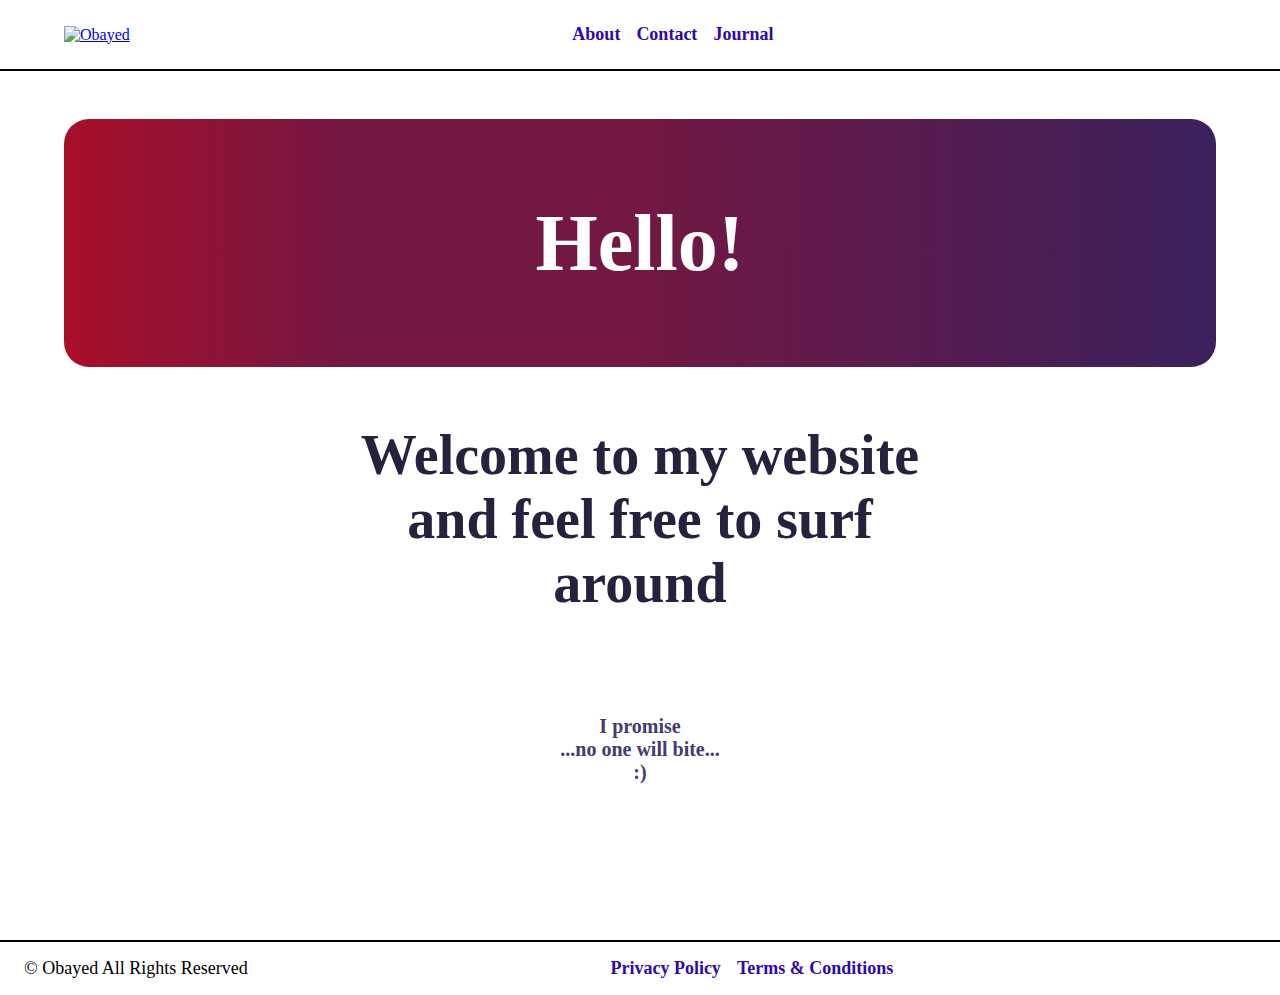
==== index.html @ 5702538f "Add files via upload" ====
<!DOCTYPE html>
<html lang="en">
<head>
    <meta charset="UTF-8">
    <meta name="viewport" content="width=device-width, initial-scale=1.0">
    <title>Home</title>
    <link rel="stylesheet" href="style.css">
    <link rel="stylesheet" href="MediaQuery.css">
</head>
<body>

    <!--Nav menu start-->
    <!--Nav menu start-->
    <!--Nav menu start-->

    <nav id="upmenu">
        <a href="index.html">
            <img id="logo" src="../Developing/Images/Logo.png" alt="Obayed">
        </a>
        
        
        <div id="menu">
            <a href="AboutMe.html">About</a>
            <a href="ContactMe.html">Contact</a>
            <a href="Journal.html">Journal</a>
        </div>

        <img id="social" src="../Developing/Images/Social-Icons.png" alt="">
    </nav>

    <!--Nav menu end-->
    <!--Nav menu end-->
    <!--Nav menu end-->

    <!-- Home Body Start -->
    <!-- Home Body Start -->
    <!-- Home Body Start -->

    <div id="hero-hello">

        <h1>Hello!</h1>

    </div>
    
    <div id="wlc-to-website">
        
            <p>Welcome to my website <br> and feel free to surf <br> around</p>
        
    </div>

    <div id="wlc-to-nowbig">
        <p>I promise <br>...no one will bite... <br>:)</p>
    </div>

    <!-- Home Body End -->
    <!-- Home Body End -->
    <!-- Home Body End -->


    <!-- nav footer start -->
     <!-- nav footer start -->
      <!-- nav footer start -->
       <!-- nav footer start -->



    <footer id="down-footer">
        
        <p>&COPY; Obayed All Rights Reserved</p>

        <div id="foot-menu">
            <a href="Privacy.html">Privacy Policy</a>
            <a href="Terms.html">Terms & Conditions</a>
        </div>

        <img id="foot-social" src="../Developing/Images/Social-Icons.png" alt="">

    </footer>

    <!-- nav footer End -->
     <!-- nav footer End -->
      <!-- nav footer End -->
       <!-- nav footer End -->
    
    
    
</body>
</html>
---- style.css ----
/* Nav Head Start */
/* Nav Head Start */
/* Nav Head Start */
/* Nav Head Start */
/* Nav Head Start */

body{
    margin:0px;
    width:100%;
    height:100%;
    background-color: white;
    background-image: url(leaves.webp);
    
   
}

#menu a{
    color: rgb(47, 9, 173);
    text-decoration: none;
    padding-left: 8px;
    padding-right: 8px;
}

#menu a:hover{
    color: rgb(173, 9, 9);
    text-decoration: none;
    padding-left: 8px;
    padding-right: 8px;
}

#menu{
    display: flex;
    flex-direction: row;
    
    padding: 16px;
    overflow: hidden;
    font-size: 18px;
    font-weight: bold;
}
#upmenu{

    width:100%;
    display: flex;
    justify-content: space-between;
    align-items: center;
    border-bottom: 2px solid black;
    padding:8px 0px;
    background-color: rgba(255, 255, 255, 0.233);

}

#upmenu img{
    margin: 8px 64px;
}

/* Nav Head End */
/* Nav Head End */
/* Nav Head End */
/* Nav Head End */
/* Nav Head End */

/* Hero Hello Start */
/* Hero Hello Start */
/* Hero Hello Start */
/* Hero Hello Start */
/* Hero Hello Start */

#hero-hello{
    
    background-color: rgb(58, 33, 93);
    background-image: linear-gradient(to right, rgba(255, 0, 0, 0.561),rgba(255, 0, 0, 0.288),rgba(255, 0, 0, 0.288),rgba(255, 0, 0, 0.145),rgba(255, 0, 0, 0));
    margin-top: 48px;
    margin-left: 64px;
    margin-right: 64px;
    padding:25px 100px;
    border-radius: 25px;
    text-align: center;
    font-size: 40px;
    color:white;

}



#wlc-to-website{
    color:rgb(38, 33, 61);
    font-weight: bold;
    font-size: 56px;
    text-align: center;
    

}

#wlc-to-nowbig{
    color:rgb(69, 60, 111);
    text-align: center;
    font-size: 20px;
    font-weight: 900;
    margin: 100px 0px 156px 0px;
}

/* Hero Hello End */
/* Hero Hello End */
/* Hero Hello End */
/* Hero Hello End */
/* Hero Hello End */

/* Foot Nav Start */
/* Foot Nav Start */
/* Foot Nav Start */
/* Foot Nav Start */
/* Foot Nav Start */

#down-footer{
    width:100%;
    display: flex;
    justify-content: space-between;
    align-items: center;
    border-top: 2px solid black;
    padding:16px 0px;
    background-color: rgb(255, 255, 255, 0.1);
}

#foot-menu{
    display: flex;
    flex-direction: row;
    margin: 0px 0px;
    padding:0px;
    font-size: 18px;
    font-weight: bold;
}

#foot-menu a{
    color: rgb(47, 9, 173);
    text-decoration: none;
    padding-left: 8px;
    padding-right: 8px;
}

#foot-menu a:hover{
    color: rgb(173, 9, 9);
    text-decoration: none;
    padding-left: 8px;
    padding-right: 8px;
}

#foot-social{
    display: flex;

    margin:0px 24px;
}

#down-footer p{
    display: flex;
    flex-direction: row;
    margin: 0px 24px;
    padding:0px;
    font-size: 18px;
    font-weight: 500;
}



/* About me page Start */

blockquote{
    display: inline-block;
    padding: 0px;
    margin: 0px;
    font-size: 20px;
    font-weight:bold;
}

#single-qoute img{
    margin: 0px;
    padding: 0px;
}

#single-qoute{
    text-align: center;
    margin: 32px 0px 100px 0px;
    transition: all 2s;
}

#about-me-main-div{
    display: flex;
    justify-content: center;
    align-items: start;
}

#about-me-text{
    width: 650px;
    display: inline-block;
    margin: 0px 0px 0px 64px;
    font-size: 24px;
    font-weight: lighter;
}

#about-me-text p{
    padding-bottom: 32px;
    padding-right: 20px;
    color: rgb(15, 5, 43);
}

#about-me-image{
    margin: 20px 64px 0 64px;
}

#about-me-book-main-div{
    display: flex;
    flex-direction: column;
    justify-content: center;
    align-items: center;
    gap: 16px;
    flex-wrap: nowrap;
}

#book-image-row-1{
    display: flex;
    flex-direction: row;
    row-gap: 10px;
    gap: 16px;
    flex-wrap: wrap;
    justify-content: center;
}



#book-image-row-2{
    display: flex;
    flex-direction: row;
    gap: 16px;
    flex-wrap: wrap;
    justify-content: center;
}



#book-image-row-3{
    display: flex;
    flex-direction: row;
    gap: 16px;
    flex-wrap: wrap;
    justify-content: center;
}



#library-button{
    text-align: center;
}



#library-button button{
    padding: 8px 16px;
    border-radius: 8px;
    border-color: rgb(4, 4, 13);
    color:rgb(0, 0, 0);
    background-color: rgb(252, 252, 252); 
    font-size: 16px;
    font-weight: bold;
    transition: border-radius 1s;
}

#library-button button:hover{
    padding: 8px 16px;
    border-radius: 20px;
    border-color: rgb(1, 1, 8);
    color:rgb(0, 0, 0);
    
    font-size: 16px;
    font-weight: bold;
}

/* About me page End */




/* Contact me page start */

#contact-main-div{
    display:flex;
    justify-content:center;
    align-items: start;
}

#contact-email,#contact-social{
    display: flex;
    flex-direction: column;
    justify-content: center;

    
    
}

#contact-email div{
    
    min-width: 100px;
}



#contact-email{
    border-right: 2px solid black;    
}

#email-head,#social-head{
    display: inline-block;
    background-color: rgb(58, 33, 93);
    margin-top: 48px;
    margin-left: 64px;
    margin-right: 64px;
    margin-bottom: 20px;
    padding:8px 220px;
    border-radius: 16px;
    text-align: center;
    font-size: 20px;
    color:white;
    
}

#contact-social-main{
    text-align: center;
}

.contact-social-link{
    display: inline-block;
    width: 156px;
    padding: 8px 16px;
    margin: 0px 24px 64px 24px;
    border: 2px solid black;
    border-radius: 8px;
    text-align: center;
    font-size: larger;
    background-color: white;
    color: black;
    transition: all 1s;
}
.contact-social-link:active{
    display: inline-block;
    width: 156px;
    padding: 8px 16px;
    margin: 0px 24px 64px 24px;
    border: 2px solid rgb(36, 29, 29);
    border-radius: 8px;
    text-align: center;
    font-size: larger;
    background-color: antiquewhite;
    color: rgb(14, 14, 2);

}
.contact-social-link:hover{
    display: inline-block;
    width: 156px;
    padding: 8px 16px;
    margin: 0px 24px 64px 24px;
    border: 2px solid black;
    border-radius: 16px;
    text-align: center;
    font-size: larger;
    background-color: rgb(101, 71, 176);
    color: rgb(255, 255, 255);
}



label{
    display: block;
    margin-left: 64px;
    padding: 0px;
    font-size: 20px;
    margin-top: 4px;
}

#name,#email{
    width: 72%;
    padding: 8px 16px;
    background-color:white;
    color: black;
    margin: 8px 0px 0px 64px;
    border: 2px black solid;
    border-radius: 8px;
}


#msg{
    width:72%;
    height: 156px;
    padding: 8px 16px;
    background-color:white;
    color: black;
    margin: 8px 0px 0px 64px;
    border: 2px black solid;
    border-radius: 8px;
    resize: none;
}
    



#contact-button{
    width: 78%;
    padding: 8px 16px;
    background-color:rgb(20, 24, 142);
    color: rgb(255, 255, 255);
    margin: 20px 0px 20px 64px;
    font-weight: bold;
    font-size: 16px;
    transition: all 1s;
}

#contact-button:hover{
    width: 78%;
    padding: 8px 16px;
    background-color:rgba(175, 13, 13, 0.829);
    color: rgb(255, 255, 255);
    margin: 20px 0px 20px 64px;
    font-weight: bold;
    border-radius: 16px;
}



/* contact me page ends */
/* contact me page ends */
/* contact me page ends */
/* contact me page ends */
/* contact me page ends */


/* Journal page Start */
/* Journal page Start */
/* Journal page Start */
/* Journal page Start */



#journal-access-main-div{
    display: flex;
    justify-content: center;
    align-items: center;
    
}


#journal-label{
    margin: 0px;
    text-align: center;
    font-size: 24px;
    font-weight: 600;
}

#journal-passcode{
    width: 524px;
    margin-top: 16px;
    height: 32px;
    border: 2px black solid;
    border-radius: 8px;
    background-color: rgb(220, 220, 220);
}

#journal-passcode:focus{
    width: 524px;
    margin-top: 16px;
    height: 32px;
    border: 2px black solid;
    border-radius: 8px;
    background-color: rgb(255, 255, 255);
}

#journal-button{
    display: block;
    margin: auto;
    margin-top: 16px;
    padding: 8px 32px;
    border: 2px black solid;
    border-radius: 4px;
    background-color: white;
    color: black;
    font-size: 16px;
    font-weight: 500;
    transition: all 0.2s;
}

#journal-button:hover{
    display: block;
    margin: auto;
    margin-top: 16px;
    padding: 8px 16px;
    border: 2px black solid;
    border-radius: 8px;
    background-color: rgba(248, 251, 234, 0.76);
    color: rgb(0, 0, 0);
    font-size: 16px;
    font-weight: bold;
}





/* Journal page End */
/* Journal page End */
/* Journal page End */
/* Journal page End */
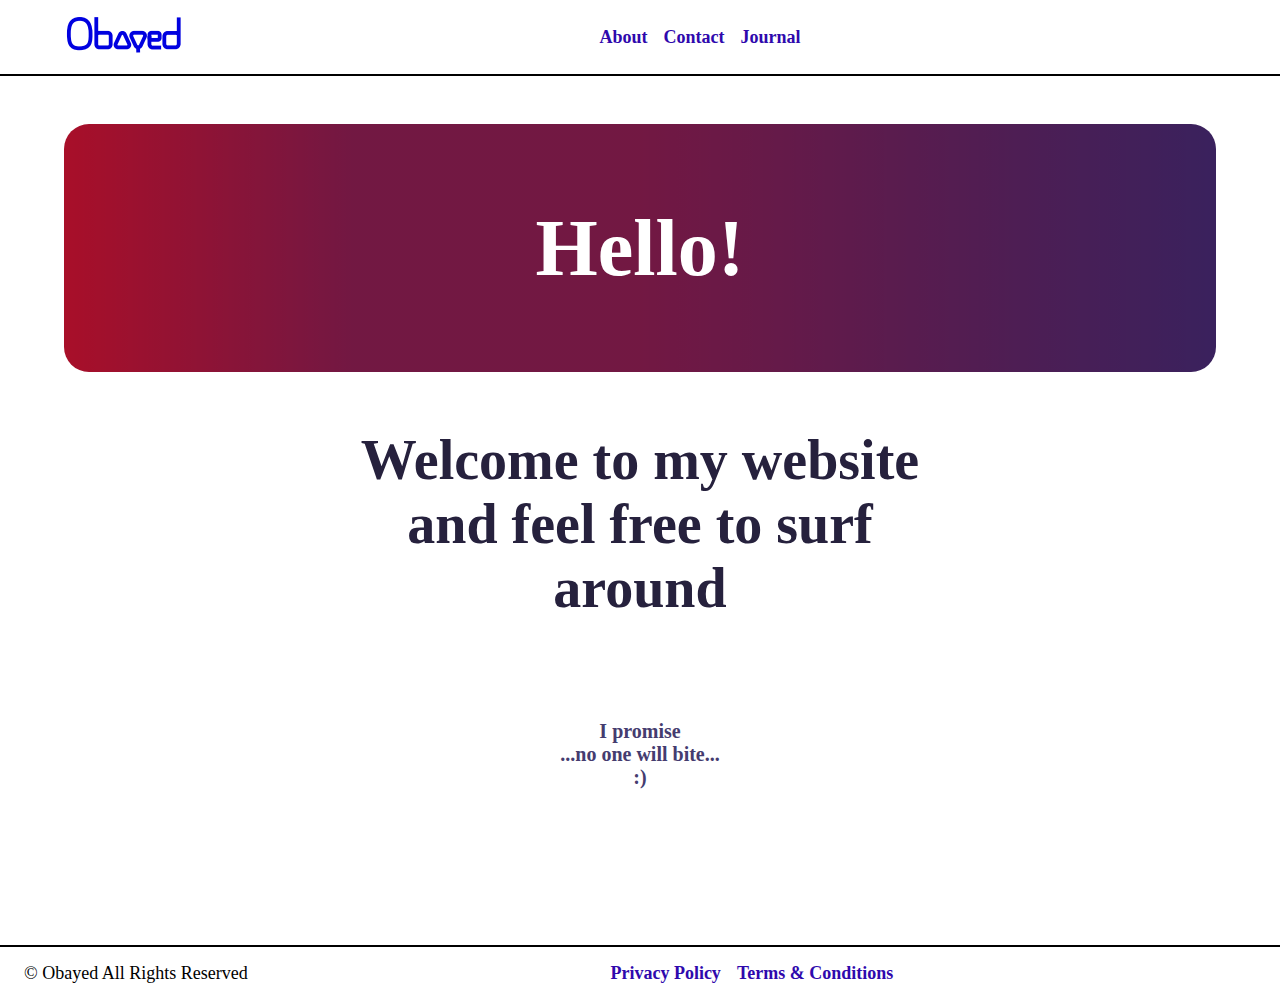
==== commit b62561b7: "Update index.html" ====
--- a/index.html
+++ b/index.html
@@ -15,7 +15,7 @@
 
     <nav id="upmenu">
         <a href="index.html">
-            <img id="logo" src="../Developing/Images/Logo.png" alt="Obayed">
+            <img id="logo" src="../Images/Logo.png" alt="Obayed">
         </a>
         
         
@@ -85,4 +85,4 @@
     
     
 </body>
-</html>+</html>
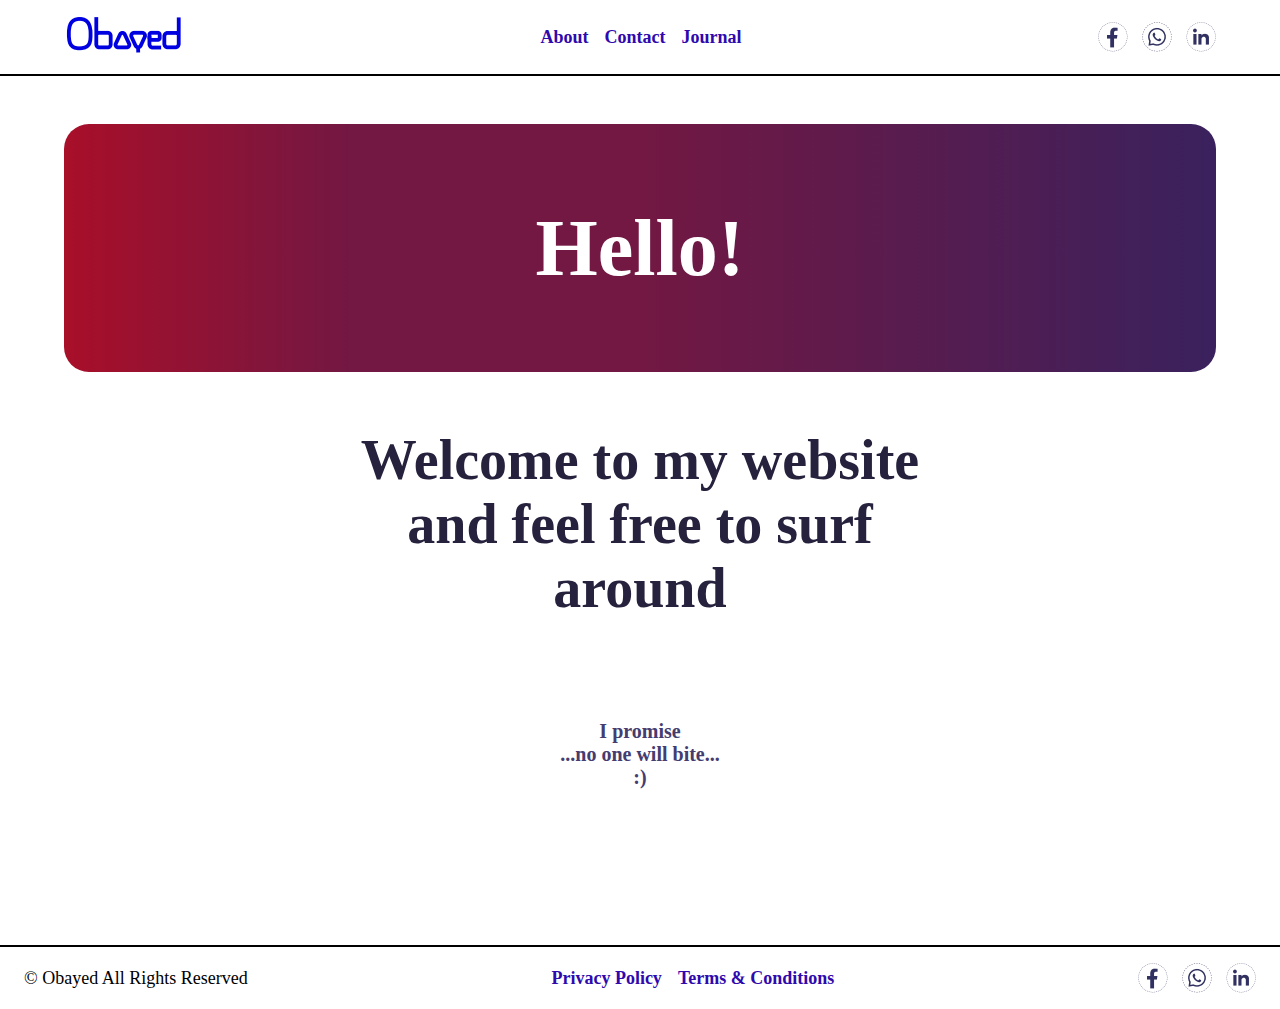
==== commit 47814eee: "Update index.html" ====
--- a/index.html
+++ b/index.html
@@ -15,7 +15,7 @@
 
     <nav id="upmenu">
         <a href="index.html">
-            <img id="logo" src="../Images/Logo.png" alt="Obayed">
+            <img id="logo" src="Images/Logo.png" alt="Obayed">
         </a>
         
         
@@ -25,7 +25,7 @@
             <a href="Journal.html">Journal</a>
         </div>
 
-        <img id="social" src="../Developing/Images/Social-Icons.png" alt="">
+        <img id="social" src="Images/Social-Icons.png" alt="Social-links">
     </nav>
 
     <!--Nav menu end-->
@@ -73,7 +73,7 @@
             <a href="Terms.html">Terms & Conditions</a>
         </div>
 
-        <img id="foot-social" src="../Developing/Images/Social-Icons.png" alt="">
+        <img id="foot-social" src="Images/Social-Icons.png" alt="">
 
     </footer>
 
